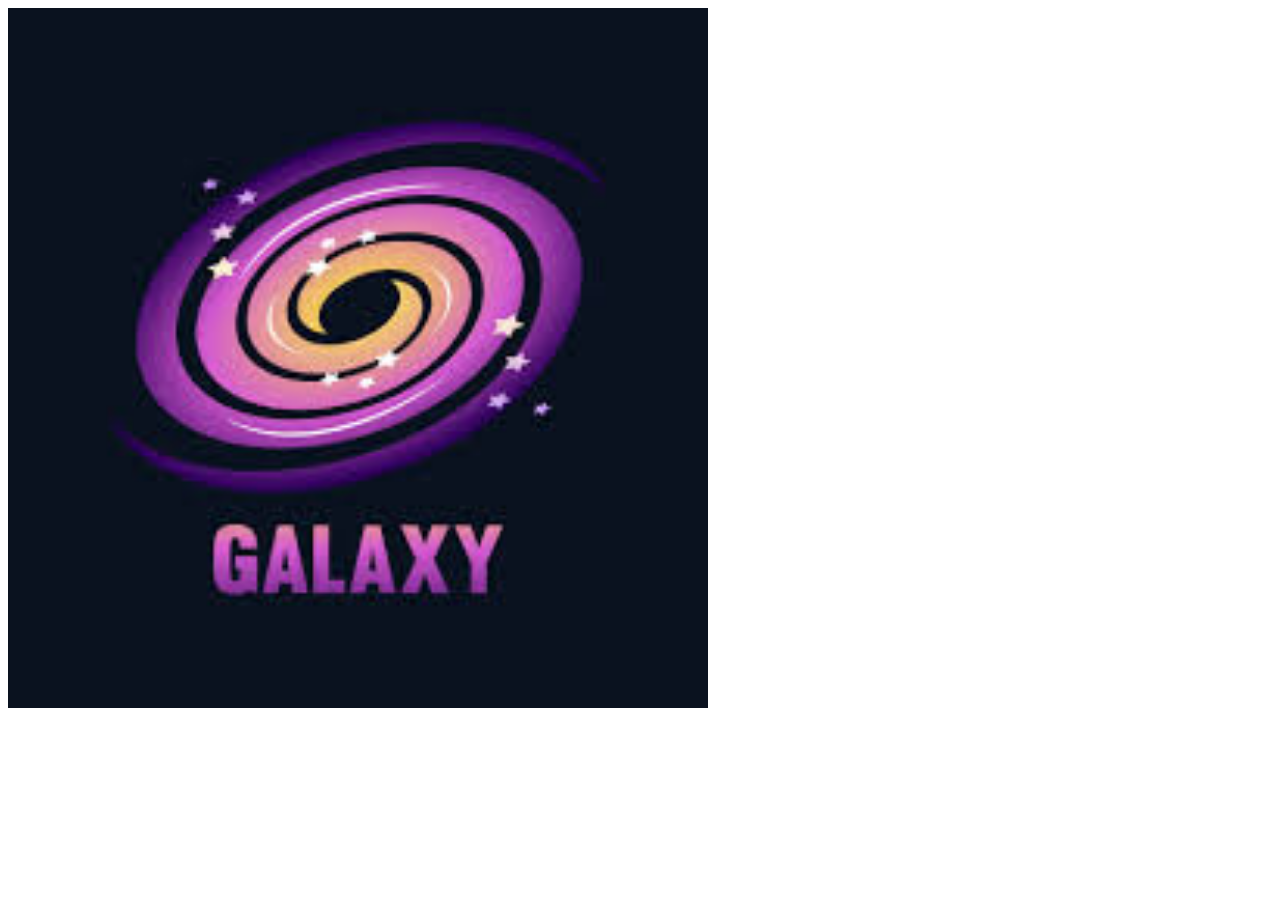
==== Jquery/AlterarAtributos.html @ c2af2e1c "alterando atributo" ====
<!DOCTYPE html>
<html lang="en">
<head>
    <meta charset="UTF-8">
    <meta name="viewport" content="width=device-width, initial-scale=1.0">
    <title>Document</title>
    <script src="https://code.jquery.com/jquery-3.7.1.slim.min.js"></script>
    <script src="https://ajax.googleapis.com/ajax/libs/jquery/3.7.1/jquery.min.js"></script>
    

    <!--CSS-->
    <style>
    </style>
    <script>
        $(document).ready(function(){


            $("img").attr("width","700");

        });
    </script>
</head>
<body>
    <img src="logo.jpg" width="100px" alt="">
</body>
</html>
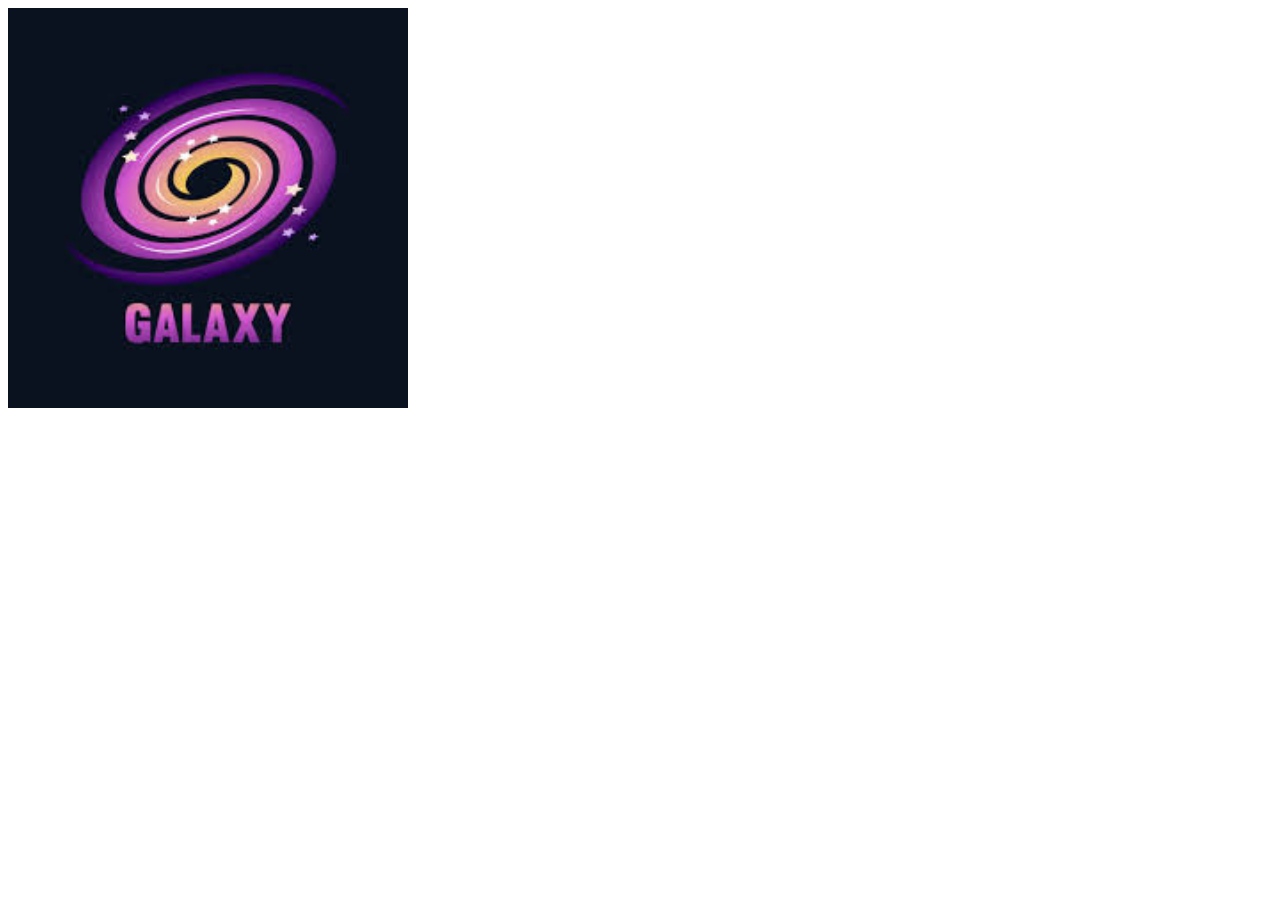
==== commit 8d9da214: "renovando" ====
--- a/Jquery/AlterarAtributos.html
+++ b/Jquery/AlterarAtributos.html
@@ -14,8 +14,7 @@
     <script>
         $(document).ready(function(){
 
-
-            $("img").attr("width","700");
+            $("img").attr("width","400px");
 
         });
     </script>
